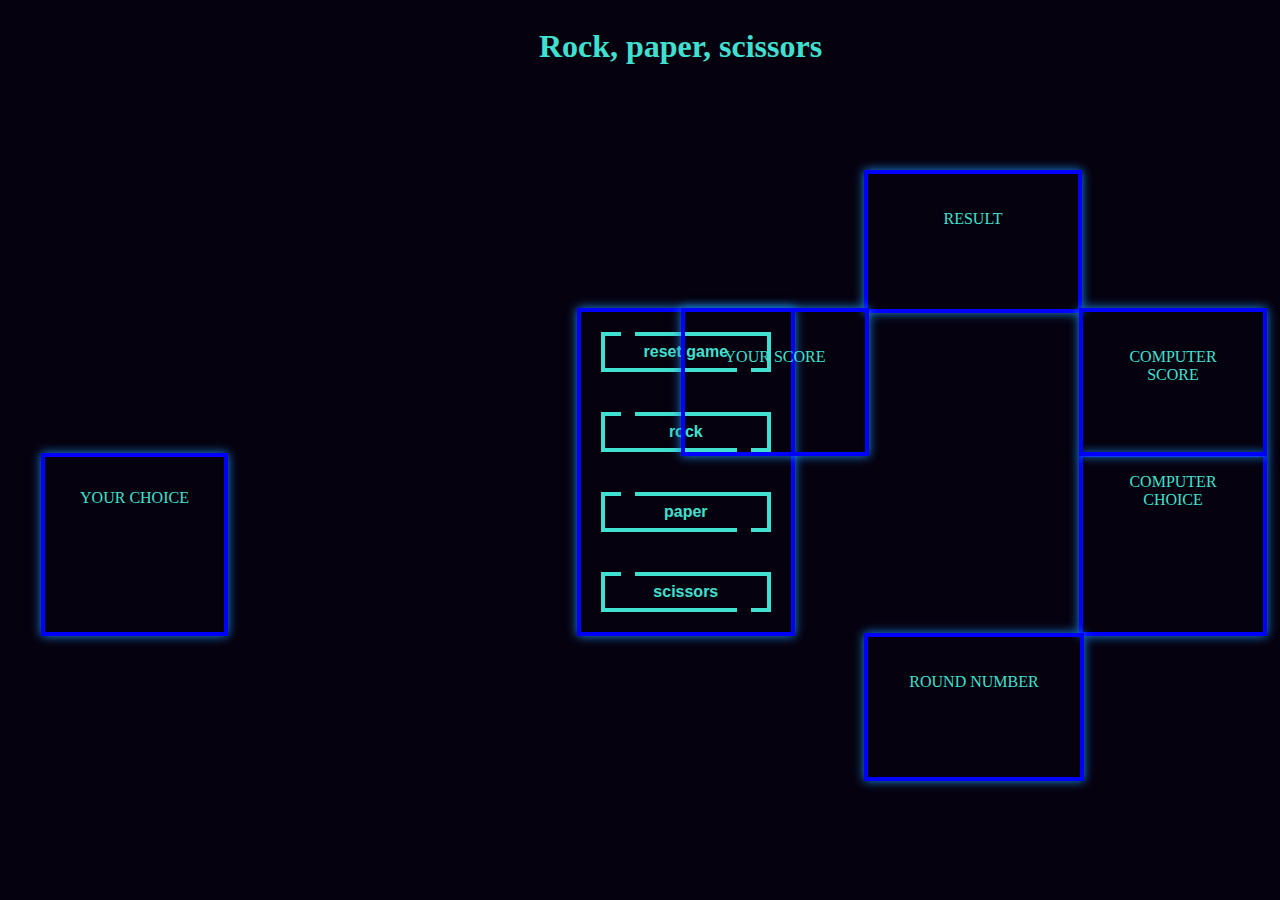
==== index.html @ bc15513f "Rename RPS.html to index.html" ====
<!DOCTYPE html>
    <html lang="en">
    <head>
        <link rel="stylesheet" href="RPS.css">
        <meta charset="UTF-8">
        <meta name="viewport" content="width=device-width, initial-scale=1.0">
        <title>Document</title>
    </head>
    <body>
        <h1 id="title"><span>Rock, paper, scissors</span></h1>
<div id="big">
    <div id="container">      
<button class="bt" id="reset" onclick="resetScore()">reset game</button>
<button id="rock" class="bt" value="rock" >rock</button>
<button class="bt" id="paper" value="paper">paper</button>
<button class="bt" id="scissors" value="scissors" >scissors</button>
</div>


<div id="computerchoice">
<span >COMPUTER CHOICE</span>
<p id="dem"></p>
</div>

<div id="yourchoice">
<p >YOUR CHOICE</p>
<p id="player"></p>
</div>

<div id="results">
<p>RESULT</p>
<p id="result"></p>
</div>

<div id="yourscore">
<p>YOUR SCORE</p>
<p id="playerscore"></p>
</div>

<div id="computerscore">
<p>COMPUTER SCORE</p>
<p id="compscore"></p>
</div>

<div id="round-number">
<p>ROUND NUMBER</p>
<p id="round"></p>
</div>

</div>
</div>
<script type="text/javascript" src="/RPS.JS"></script>

    </body>



</html>
---- RPS.css ----
body{
background-color:#06010E;
position: relative;
color: turquoise;
font-family: "Bad Script", cursive;
}
#title{
    position: absolute;
    display: flex;
    top:20px;
    left: 42%;
    margin: 0;
    padding: 0;
}
h1 span{
   animation: glow 1s ease-in-out infinite alternate;
   

}
        
body #controls{
    position: absolute;
    width: 100%;
    height: 100%;
    left: 0%;
    right: 0%;
    top: 400%;

    bottom: 0px;
}
#yourscore{
    position: absolute;
    display: block;
    width: 140px;
    box-shadow: 0 0 10px #188ae7;

    text-align: center;
    box-sizing: content-box;
    border: 4px solid blue;
    left:673px;
    top: 300px;
    padding: 20px;
    height: 100px;
}
#computerchoice{
    position: absolute;
    box-sizing: content-box;
    padding: 16px;
    text-align: center;
    left:1071px;
    height: 143px;
    width: 148px;
    box-shadow: 0 0 10px #188ae7;

    top:445px;
    border: 4px solid blue;

}
#yourchoice{
    position: absolute;
    box-sizing: content-box;
    padding: 16px;
    text-align: center;
    right:1044px;
    width: 147px;
    height: 143px;
    box-shadow: 0 0 10px #188ae7;

    top:445px;
    border: 4px solid blue;
}
#results{
    position: absolute;
    display: flexbox;
    box-sizing: content-box;
    border: 4px solid blue;
    padding: 20px;
    top:162px;
    height: 95px;
    left:856px;
    box-shadow: 0 0 10px #188ae7;

    text-align: center;
    width: 170px;
}

#computerscore{
    position: absolute;
    display: block;
    text-align: center;
    box-sizing: content-box;
    border: 4px solid blue;
    left:1071px;
    top: 300px;
    box-shadow: 0 0 10px #188ae7;

    padding: 20px;
    width: 140px;
    height: 100px;

}
#round-number{
    position: absolute;
    display: block;
    text-align: center;
    box-sizing: content-box;
    border: 4px solid blue;
    left:856px;
    top: 625px;
    width: 172px;
    padding: 20px;
    height: 100px;
    box-shadow: 0 0 10px #188ae7;

}
#container{
text-align: center;
top:300px ;
position: absolute;
box-sizing: border-box;
border: 4px solid blue;
width: min-content;
box-shadow: 0 0 10px #188ae7;

left: 45%;
}
#reset{
    display: block;
margin: 20px auto;
}
.bt{
background-color: transparent;
width: 170px;
height: 40px;

margin: 20px;
border: 4px solid turquoise;
font-weight: 700;
color: turquoise;
cursor: pointer;
font-size: 16px;
position: relative;
}

.bt::before, .bt::after{
    content: "";
    position: absolute;
    width: 14px;
    height: 4px;
    background-color: #06010E ;
    
    transition: .17s linear;
    animation-iteration-count: infinite;
}

.bt::before{
    top:-4px;
    left: 10%;
}

.bt::after{
    bottom:-4px;
    right:10%;
    
}
.bt:hover::before{
    left: 80%;
    background-color:  turquoise;
}
.bt:hover{
    color: #06010E;
    border: 4px solid #06010E;

    background-color: turquoise; box-shadow: 0 0 18px turquoise;
}
.bt:hover::after{
    right: 80%;
    background-color: turquoise;

    
}
@keyframes greenPulse {
    from { background-color: #749a02; box-shadow: 0 0 9px #333; }
    50% { background-color: #91bd09; box-shadow: 0 0 18px #91bd09; }
    to { background-color: #749a02;  box-shadow: 0 0 0 0px #333; }
  }
  @keyframes glow {
    from {
      text-shadow: 0 0 10px #fff, 0 0 20px #fff, 0 0 30px #e60073, 0 0 40px #e60073, 0 0 50px #e60073, 0 0 60px #e60073, 0 0 70px #e60073;
    }
    to {
      text-shadow: 0 0 20px #fff, 0 0 30px #ff4da6, 0 0 40px #ff4da6, 0 0 50px #ff4da6, 0 0 60px #ff4da6, 0 0 70px #ff4da6, 0 0 80px #ff4da6;
    }
  }
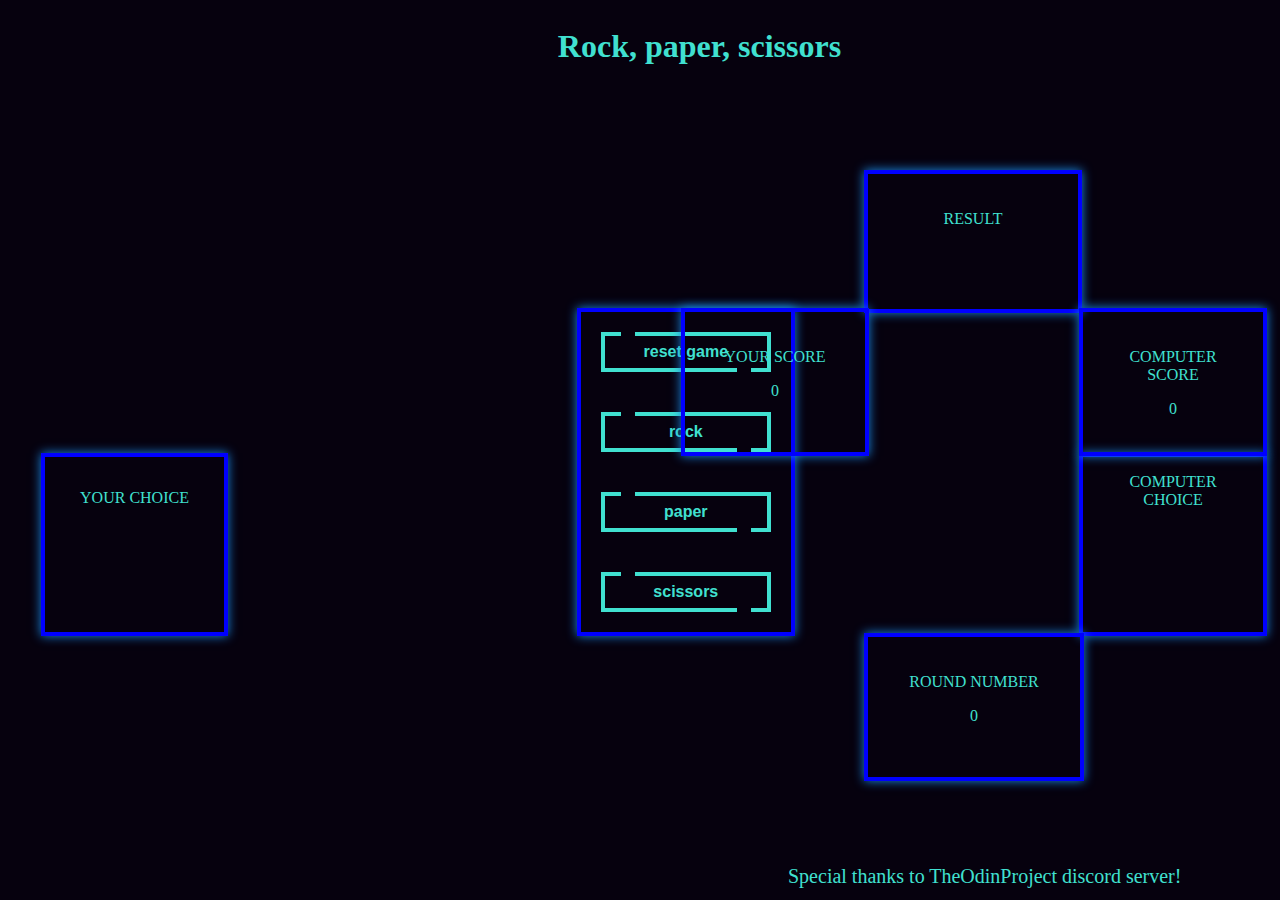
==== commit aa94b478: "completed" ====
--- a/index.html
+++ b/index.html
@@ -34,21 +34,22 @@
 
 <div id="yourscore">
 <p>YOUR SCORE</p>
-<p id="playerscore"></p>
+<p id="playerscore">0</p>
 </div>
 
 <div id="computerscore">
 <p>COMPUTER SCORE</p>
-<p id="compscore"></p>
+<p id="compscore">0</p>
 </div>
 
 <div id="round-number">
 <p>ROUND NUMBER</p>
-<p id="round"></p>
+<p id="round">0</p>
 </div>
 
 </div>
 </div>
+<footer id="trib">Special thanks to TheOdinProject discord server!</footer>
 <script type="text/javascript" src="/RPS.JS"></script>
 
     </body>
--- a/RPS.css
+++ b/RPS.css
@@ -8,7 +8,7 @@
     position: absolute;
     display: flex;
     top:20px;
-    left: 42%;
+    left: 43.5%;
     margin: 0;
     padding: 0;
 }
@@ -128,6 +128,15 @@
     display: block;
 margin: 20px auto;
 }
+#trib{
+    position: absolute;
+    bottom: -880px;
+    left:780px;
+    font-weight: 300;
+    font-size:20px;
+    animation: glow 1s ease-in-out infinite alternate;
+
+}
 .bt{
 background-color: transparent;
 width: 170px;
@@ -180,9 +189,9 @@
     
 }
 @keyframes greenPulse {
-    from { background-color: #749a02; box-shadow: 0 0 9px #333; }
+    from { background-color: #cbda9e; box-shadow: 0 0 9px #333; }
     50% { background-color: #91bd09; box-shadow: 0 0 18px #91bd09; }
-    to { background-color: #749a02;  box-shadow: 0 0 0 0px #333; }
+    to { background-color: #fff;  box-shadow: 0 0 0 0px #333; }
   }
   @keyframes glow {
     from {
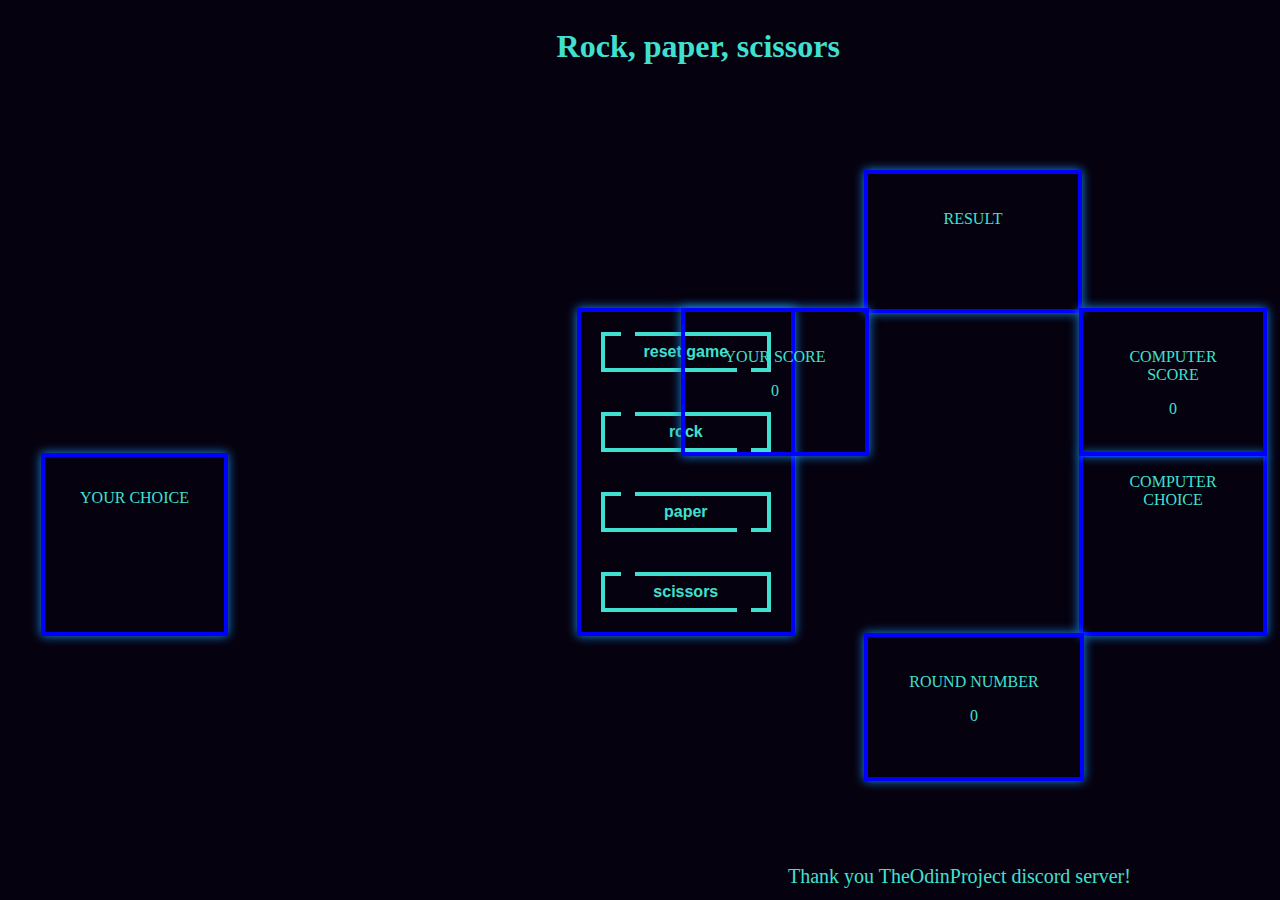
==== commit ea4f441d: "Release" ====
--- a/index.html
+++ b/index.html
@@ -49,7 +49,7 @@
 
 </div>
 </div>
-<footer id="trib">Special thanks to TheOdinProject discord server!</footer>
+<footer id="trib">Thank you TheOdinProject discord server!</footer>
 <script type="text/javascript" src="/RPS.JS"></script>
 
     </body>
--- a/RPS.css
+++ b/RPS.css
@@ -8,7 +8,7 @@
     position: absolute;
     display: flex;
     top:20px;
-    left: 43.5%;
+    left: 43.4%;
     margin: 0;
     padding: 0;
 }
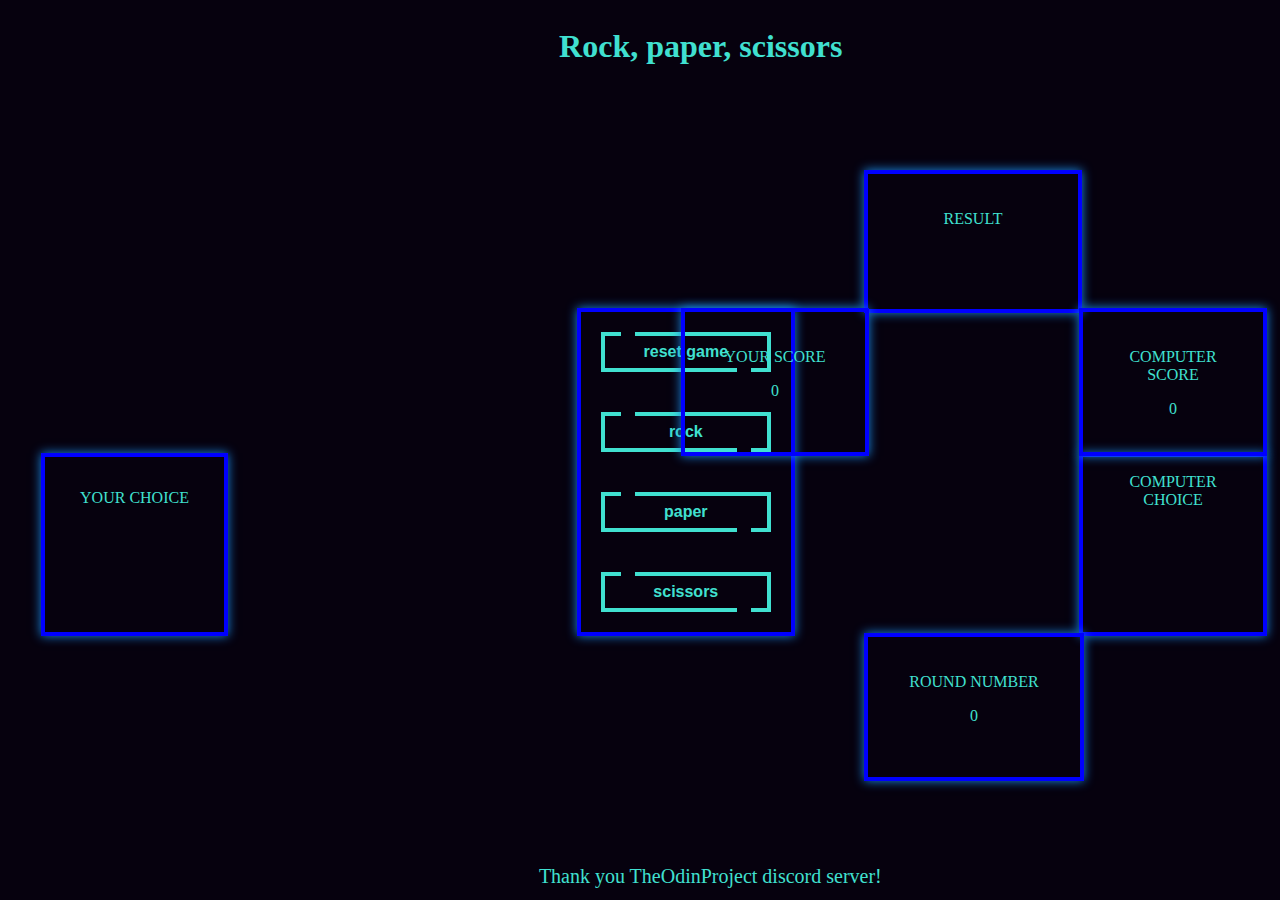
==== commit 727999a5: "Fixed JS linking issue" ====
--- a/index.html
+++ b/index.html
@@ -50,7 +50,7 @@
 </div>
 </div>
 <footer id="trib">Thank you TheOdinProject discord server!</footer>
-<script type="text/javascript" src="/RPS.JS"></script>
+<script type="text/javascript" src="RPS.JS"></script>
 
     </body>
 
--- a/RPS.css
+++ b/RPS.css
@@ -8,7 +8,7 @@
     position: absolute;
     display: flex;
     top:20px;
-    left: 43.4%;
+    left: 43.6%;
     margin: 0;
     padding: 0;
 }
@@ -131,7 +131,7 @@
 #trib{
     position: absolute;
     bottom: -880px;
-    left:780px;
+    left:42%;
     font-weight: 300;
     font-size:20px;
     animation: glow 1s ease-in-out infinite alternate;
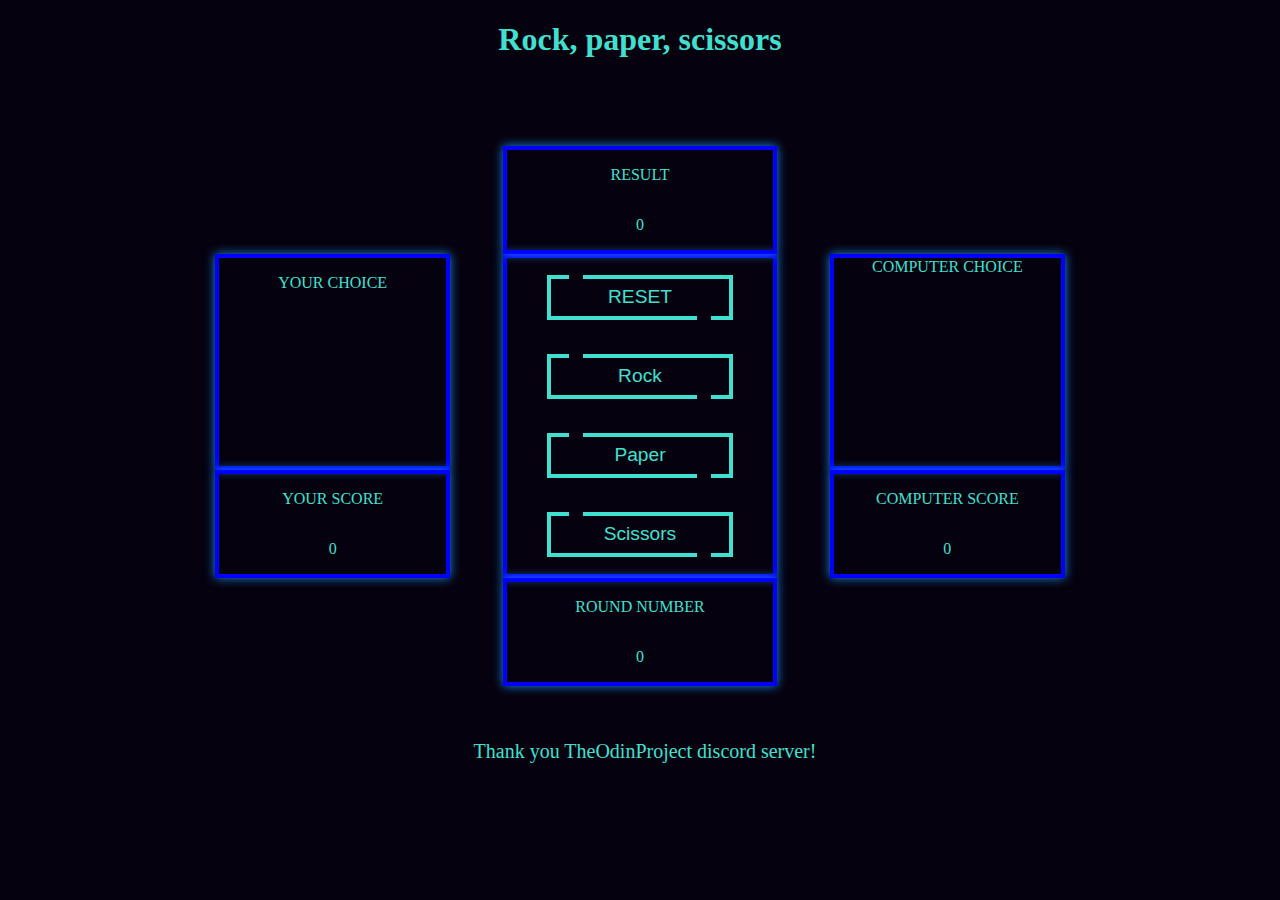
==== commit 2e7773a5: "responsive css" ====
--- a/index.html
+++ b/index.html
@@ -8,14 +8,13 @@
     </head>
     <body>
         <h1 id="title"><span>Rock, paper, scissors</span></h1>
-<div id="big">
+        <div id="grid">
     <div id="container">      
-<button class="bt" id="reset" onclick="resetScore()">reset game</button>
-<button id="rock" class="bt" value="rock" >rock</button>
-<button class="bt" id="paper" value="paper">paper</button>
-<button class="bt" id="scissors" value="scissors" >scissors</button>
+<button class="bt" id="reset" onclick="resetScore()">RESET</button>
+<button id="rock" class="bt" value="rock" >Rock</button>
+<button class="bt" id="paper" value="paper">Paper</button>
+<button class="bt" id="scissors" value="scissors" >Scissors</button>
 </div>
-
 
 <div id="computerchoice">
 <span >COMPUTER CHOICE</span>
@@ -27,9 +26,10 @@
 <p id="player"></p>
 </div>
 
+
 <div id="results">
 <p>RESULT</p>
-<p id="result"></p>
+<p id="result">0</p>
 </div>
 
 <div id="yourscore">
@@ -48,7 +48,7 @@
 </div>
 
 </div>
-</div>
+
 <footer id="trib">Thank you TheOdinProject discord server!</footer>
 <script type="text/javascript" src="RPS.JS"></script>
 
--- a/RPS.css
+++ b/RPS.css
@@ -2,152 +2,163 @@
 background-color:#06010E;
 position: relative;
 color: turquoise;
+height: fit-content;
 font-family: "Bad Script", cursive;
 }
 #title{
-    position: absolute;
-    display: flex;
-    top:20px;
-    left: 43.6%;
-    margin: 0;
-    padding: 0;
+    text-align: center;
+    display: grid;
+    
+    margin: 0 auto;
+    padding: 1%;
+    grid-area: title;
 }
 h1 span{
    animation: glow 1s ease-in-out infinite alternate;
    
 
 }
-        
-body #controls{
-    position: absolute;
-    width: 100%;
-    height: 100%;
-    left: 0%;
-    right: 0%;
-    top: 400%;
-
-    bottom: 0px;
-}
+
 #yourscore{
-    position: absolute;
-    display: block;
-    width: 140px;
-    box-shadow: 0 0 10px #188ae7;
-
-    text-align: center;
-    box-sizing: content-box;
-    border: 4px solid blue;
-    left:673px;
-    top: 300px;
-    padding: 20px;
-    height: 100px;
+    
+    box-shadow: 0 0 10px #188ae7;
+position: relative;
+    text-align: center;
+    display: grid;
+    width: 60%;
+    justify-self: end;  
+    box-sizing: content-box;
+    border: 4px solid blue;
+    grid-area: yourscore;
+    grid-column: 1/2;
+grid-row: 5/5;
+    
+}
+#dem{
+    font-weight: 400;
+    font-size: 150%;
+}
+#player{
+    font-weight: 400;
+    font-size: 150%;
 }
 #computerchoice{
-    position: absolute;
-    box-sizing: content-box;
-    padding: 16px;
-    text-align: center;
-    left:1071px;
-    height: 143px;
-    width: 148px;
-    box-shadow: 0 0 10px #188ae7;
-
-    top:445px;
-    border: 4px solid blue;
+    width: 60%;
+
+    box-sizing: content-box;
+    position: relative;
+    box-shadow: 0 0 10px #188ae7;
+    display: grid;
+text-align: center;
+    border: 4px solid blue;
+    grid-area: computerchoice;
+    grid-column: 3/3;
+grid-row: 3/5;
 
 }
 #yourchoice{
-    position: absolute;
-    box-sizing: content-box;
-    padding: 16px;
-    text-align: center;
-    right:1044px;
-    width: 147px;
-    height: 143px;
-    box-shadow: 0 0 10px #188ae7;
-
-    top:445px;
-    border: 4px solid blue;
+width: 60%;
+justify-self: end;   
+    box-shadow: 0 0 10px #188ae7;
+position: relative;
+display: grid;
+    text-align: center;
+    box-sizing: content-box;
+    border: 4px solid blue;
+    grid-area: yourchoice;
+    grid-column: 1/2;
+    grid-row: 3/5;
+
 }
 #results{
-    position: absolute;
-    display: flexbox;
-    box-sizing: content-box;
-    border: 4px solid blue;
-    padding: 20px;
-    top:162px;
-    height: 95px;
-    left:856px;
-    box-shadow: 0 0 10px #188ae7;
-
-    text-align: center;
-    width: 170px;
+
+    box-sizing: content-box;
+    border: 4px solid blue;
+  position: relative;
+  display: grid;
+  width: 70%;
+justify-self: center;
+    box-shadow: 0 0 10px #188ae7;
+    text-align: center;
+    grid-area: result;
+    grid-column: 2/3;
+grid-row: 2/3;
+
+    
 }
 
 #computerscore{
-    position: absolute;
-    display: block;
-    text-align: center;
-    box-sizing: content-box;
-    border: 4px solid blue;
-    left:1071px;
-    top: 300px;
-    box-shadow: 0 0 10px #188ae7;
-
-    padding: 20px;
-    width: 140px;
-    height: 100px;
+    text-align: center;
+    box-sizing: content-box;
+    border: 4px solid blue;
+    display: grid;
+    width: 60%;
+box-shadow: 0 0 10px #188ae7;
+grid-area: computerscore;
+position: relative;
+grid-column: 3/4;
+grid-row: 5/5;
 
 }
 #round-number{
-    position: absolute;
-    display: block;
-    text-align: center;
-    box-sizing: content-box;
-    border: 4px solid blue;
-    left:856px;
-    top: 625px;
-    width: 172px;
-    padding: 20px;
-    height: 100px;
-    box-shadow: 0 0 10px #188ae7;
+    text-align: center;
+    box-sizing: content-box;
+    border: 4px solid blue;
+    position: relative;
+justify-self: center;
+    box-shadow: 0 0 10px #188ae7;
+    grid-area: roundno;
+    grid-column-start: 2;
+    grid-column-end: 3;
+    grid-row-start: 6;
+    grid-row-end: 7;
+    display: grid;
+    width: 70%;
+
 
 }
 #container{
-text-align: center;
-top:300px ;
-position: absolute;
-box-sizing: border-box;
+    width: 70%;
+justify-self: center;
 border: 4px solid blue;
-width: min-content;
 box-shadow: 0 0 10px #188ae7;
-
-left: 45%;
-}
-#reset{
-    display: block;
-margin: 20px auto;
-}
+grid-area: controls;
+grid-column: 2/3;
+grid-row: 3/6;
+display: grid;
+
+}
+#grid{
+   display: grid;
+   grid-template-columns: 0.9fr 0fr 0.6fr ;
+   grid-template-rows: 0.7fr 1fr 1fr 1fr 1fr 1fr 0.5fr ;
+   
+   
+}
+
+
 #trib{
-    position: absolute;
-    bottom: -880px;
-    left:42%;
+    margin-left: 0.5em;
+    bottom: 40vh;
     font-weight: 300;
     font-size:20px;
+    text-align: center;
     animation: glow 1s ease-in-out infinite alternate;
-
+display: grid;
+grid-row: 7/7;
 }
 .bt{
+    
 background-color: transparent;
-width: 170px;
-height: 40px;
-
-margin: 20px;
+width: 70%;
+height: 5vh;
+display: block;
+margin: auto ;
 border: 4px solid turquoise;
-font-weight: 700;
+font-weight: 200;
 color: turquoise;
 cursor: pointer;
-font-size: 16px;
+font-size: 1.2em;
 position: relative;
 }
 
@@ -200,4 +211,36 @@
     to {
       text-shadow: 0 0 20px #fff, 0 0 30px #ff4da6, 0 0 40px #ff4da6, 0 0 50px #ff4da6, 0 0 60px #ff4da6, 0 0 70px #ff4da6, 0 0 80px #ff4da6;
     }
-  }+  }
+
+  @media screen and (max-width: 580px)
+  {
+    .bt{
+          width: 70%;
+          height: fit-content;
+          font-size: 75%;
+    }
+    #computerchoice{
+        padding-top: 10%;
+        width: 74%;
+    }
+   
+    #computerscore{
+        width: 75%;
+    }
+    #grid{
+        display: grid;
+        grid-template-columns: 0.6fr 0.6fr 0.6fr ;
+        grid-template-rows: 0.6fr 1fr 0.6fr 0.6fr 0.6fr 1fr 0.2fr ;
+        
+     }
+
+  }
+  @media screen and (min-width: 700px)
+{
+    #grid{
+        display: grid;
+        grid-template-columns: 0.3fr 0.3fr 0.3fr ;
+    justify-content: center;
+    }
+}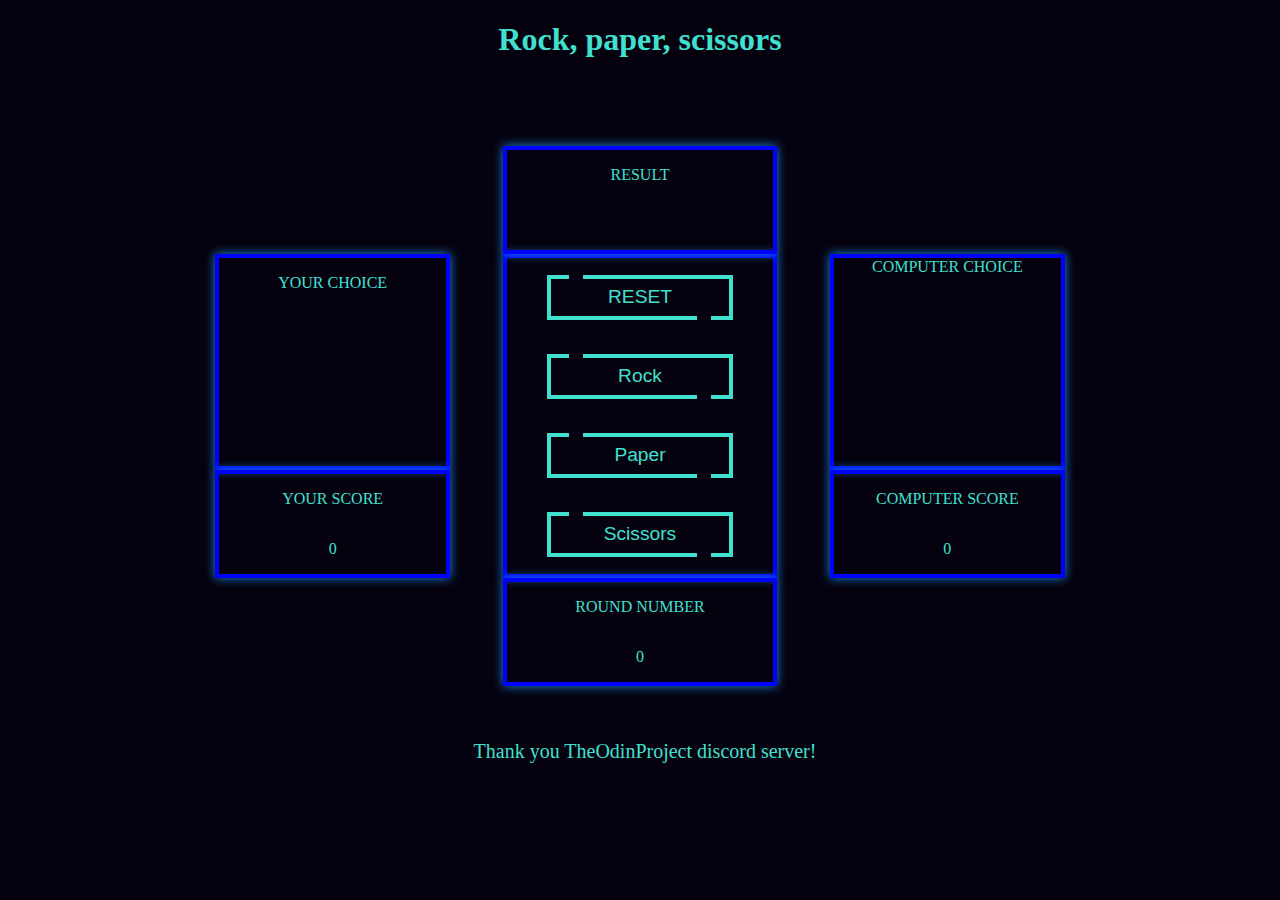
==== commit fa2a02d7: "responsive css added" ====
--- a/index.html
+++ b/index.html
@@ -29,7 +29,7 @@
 
 <div id="results">
 <p>RESULT</p>
-<p id="result">0</p>
+<p id="result"></p>
 </div>
 
 <div id="yourscore">
--- a/RPS.css
+++ b/RPS.css
@@ -40,6 +40,10 @@
 }
 #player{
     font-weight: 400;
+    font-size: 150%;
+}
+#result{
+    font-weight: 500;
     font-size: 150%;
 }
 #computerchoice{
@@ -130,7 +134,7 @@
 }
 #grid{
    display: grid;
-   grid-template-columns: 0.9fr 0fr 0.6fr ;
+   grid-template-columns: 0.8fr 0fr 0.6fr ;
    grid-template-rows: 0.7fr 1fr 1fr 1fr 1fr 1fr 0.5fr ;
    
    
